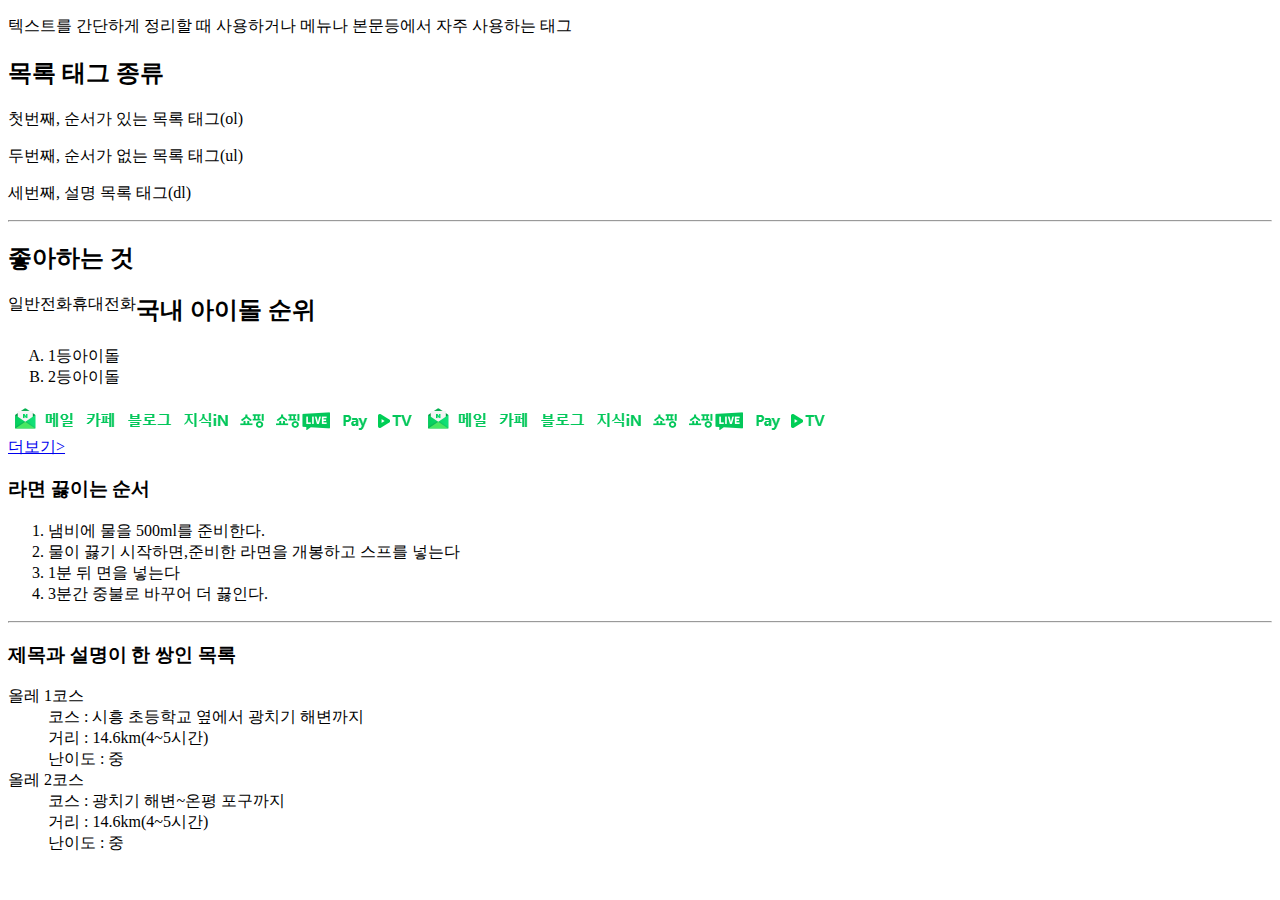
==== list-tag.html @ 1c3414f5 "html태그 예제 추가" ====
<!DOCTYPE html>
<html lang="en">
<head>
    <meta charset="UTF-8">
    <meta http-equiv="X-UA-Compatible" content="IE=edge">
    <meta name="viewport" content="width=device-width, initial-scale=1.0">
    <title>목록을 만드는 태그</title>
    <style>
        ul {
            list-style: none;
            margin: 0;
            padding: 0;
        }
        ul li {
            float: left;
        }
        ul + p {
            clear: left;
        }
    </style>
</head>
<body>
    <p>텍스트를 간단하게 정리할 때 사용하거나 메뉴나 본문등에서 자주 사용하는 태그</p>
    <h2>목록 태그 종류</h2>
    <p>첫번째, 순서가 있는 목록 태그(ol)</p>
    <p>두번째, 순서가 없는 목록 태그(ul)</p>
    <p>세번째, 설명 목록 태그(dl)</p>
    <hr>
    <!-- p. 66 순서 없는 목록 예시-->
    <h2>좋아하는 것</h2>
    <ul type="square">
        <li>일반전화</li>
        <li>휴대전화</li>
    </ul>
    <h2>국내 아이돌 순위</h2>
    <ol type="A">
        <li>1등아이돌</li>
        <li>2등아이돌</li>
    </ol>
    <ul>
        <li>
            <a href="#">
                <img src="images/menu_01.png" alt+"메일">
            </a>
        </li>
        <li>
            <a href="#">
                <img src="images/menu_02.png" alt+"카페">
            </a>
        </li>
        <li>
            <a href="#">
                <img src="images/menu_03.png" alt+"블로그">
            </a>
        </li>
        <li>
            <a href="#">
                <img src="images/menu_04.png" alt+"지식인">
            </a>
        </li>
        <li>
            <a href="#">
                <img src="images/menu_05.png" alt+"쇼팡">
            </a>
        </li>
        <li>
            <a href="#">
                <img src="images/menu_06.png" alt+"메일">
            </a>
        </li>
        <li>
            <a href="#">
                <img src="images/menu_07.png" alt+"메일">
            </a>
        </li>
        <li>
            <a href="#">
                <img src="images/menu_08.png" alt+"메일">
            </a>
        </li>
        <!-- emmet(이멧)문법을 사용하는 예시-->
        <!-- ul>li*8>a[href=#]-->
    </ul>
    <ul><li><a href="#"><img src="images/menu_01.png" alt="ㅇ"></a></li>
    <li><a href="#"><img src="images/menu_02.png" alt="ㅇ"></a></li>
    <li><a href="#"><img src="images/menu_03.png" alt="ㅇ"></a></li>
    <li><a href="#"><img src="images/menu_04.png" alt="ㅇ"></a></li>
    <li><a href="#"><img src="images/menu_05.png" alt="ㅇ"></a></li>
    <li><a href="#"><img src="images/menu_06.png" alt="ㅇ"></a></li>
    <li><a href="#"><img src="images/menu_07.png" alt="ㅇ"></a></li>
    <li><a href="#"><img src="images/menu_08.png" alt="ㅇ"></a></li></ul>
    <p><a href="#">더보기&gt;</a></p>
    <h3>라면 끓이는 순서</h3>
    <ol>
        <li>냄비에 물을 500ml를 준비한다.</li>
        <li>물이 끓기 시작하면,준비한 라면을 개봉하고 스프를 넣는다</li>
        <li>1분 뒤 면을 넣는다</li>
        <li>3분간 중불로 바꾸어 더 끓인다.</li>
    </ol>
    <hr>
    <h3>제목과 설명이 한 쌍인 목록</h3>
    <!-- p.69 예시-->
    <dl>
        <dt>올레 1코스</dt>
        <dd>코스 : 시흥 초등학교 옆에서 광치기 해변까지</dd>
        <dd>거리 : 14.6km(4~5시간)</dd>
        <dd>난이도 : 중</dd>
        <dt>올레 2코스</dt>
        <dd>코스 : 광치기 해변~온평 포구까지</dd>
        <dd>거리 : 14.6km(4~5시간)</dd>
        <dd>난이도 : 중</dd>

    </dl>
</body>
</html>
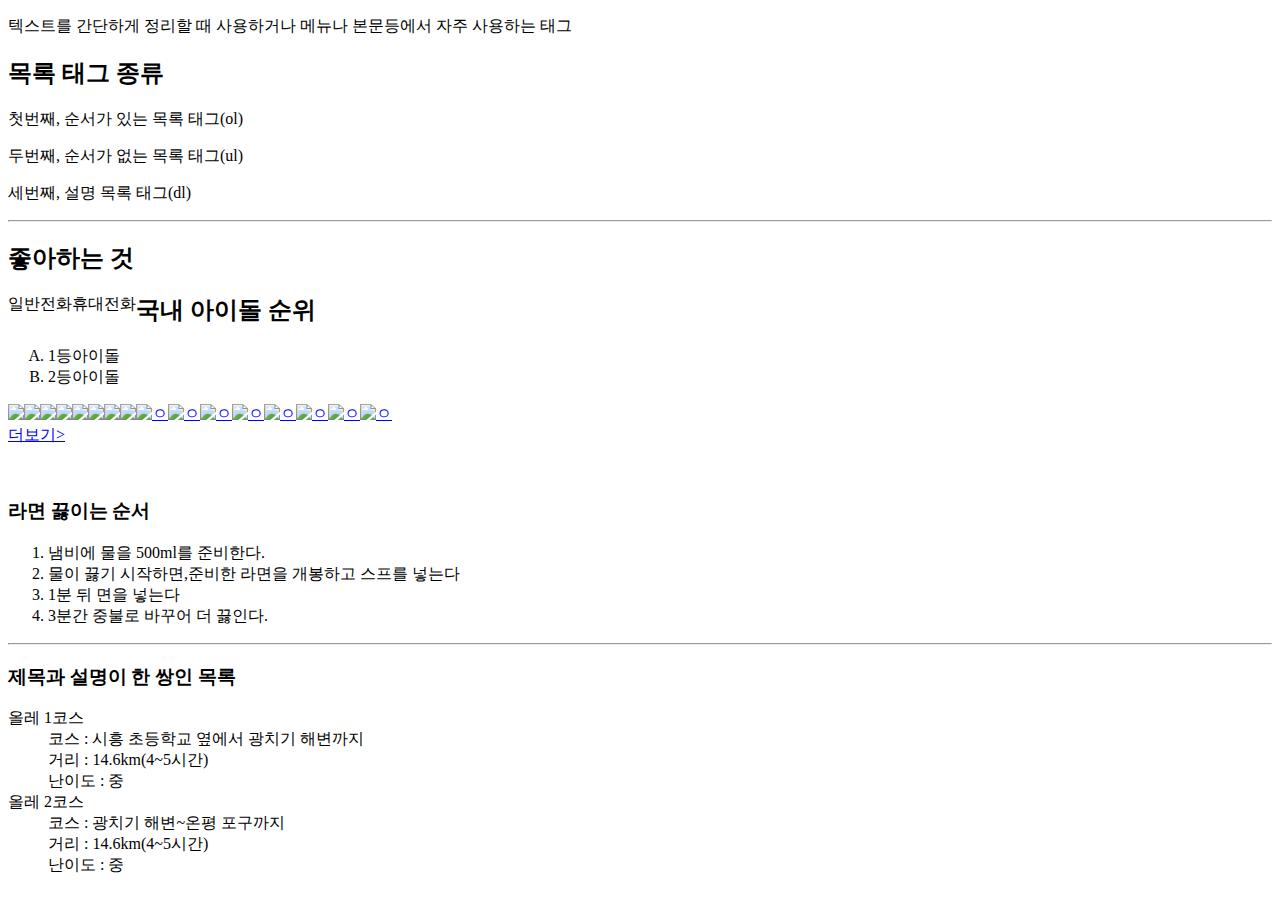
==== commit c4bec02e: "책프로필" ====
--- a/list-tag.html
+++ b/list-tag.html
@@ -79,7 +79,7 @@
             </a>
         </li>
         <!-- emmet(이멧)문법을 사용하는 예시-->
-        <!-- ul>li*8>a[href=#]-->
+        <!-- ul>li*8>a[href=#]>img[src=images/menu_$$.png]-->
     </ul>
     <ul><li><a href="#"><img src="images/menu_01.png" alt="ㅇ"></a></li>
     <li><a href="#"><img src="images/menu_02.png" alt="ㅇ"></a></li>
@@ -90,7 +90,18 @@
     <li><a href="#"><img src="images/menu_07.png" alt="ㅇ"></a></li>
     <li><a href="#"><img src="images/menu_08.png" alt="ㅇ"></a></li></ul>
     <p><a href="#">더보기&gt;</a></p>
-    <h3>라면 끓이는 순서</h3>
+
+    <ul>
+        <li><a href="#"><img src="images/menu_01.png" alt=""></a></li>
+        <li><a href="#"><img src="images/menu_02.png" alt=""></a></li>
+        <li><a href="#"><img src="images/menu_03.png" alt=""></a></li>
+        <li><a href="#"><img src="images/menu_04.png" alt=""></a></li>
+        <li><a href="#"><img src="images/menu_05.png" alt=""></a></li>
+        <li><a href="#"><img src="images/menu_06.png" alt=""></a></li>
+        <li><a href="#"><img src="images/menu_07.png" alt=""></a></li>
+        <li><a href="#"><img src="images/menu_08.png" alt=""></a></li>
+    </ul>
+  <br>  <h3>라면 끓이는 순서</h3>
     <ol>
         <li>냄비에 물을 500ml를 준비한다.</li>
         <li>물이 끓기 시작하면,준비한 라면을 개봉하고 스프를 넣는다</li>
